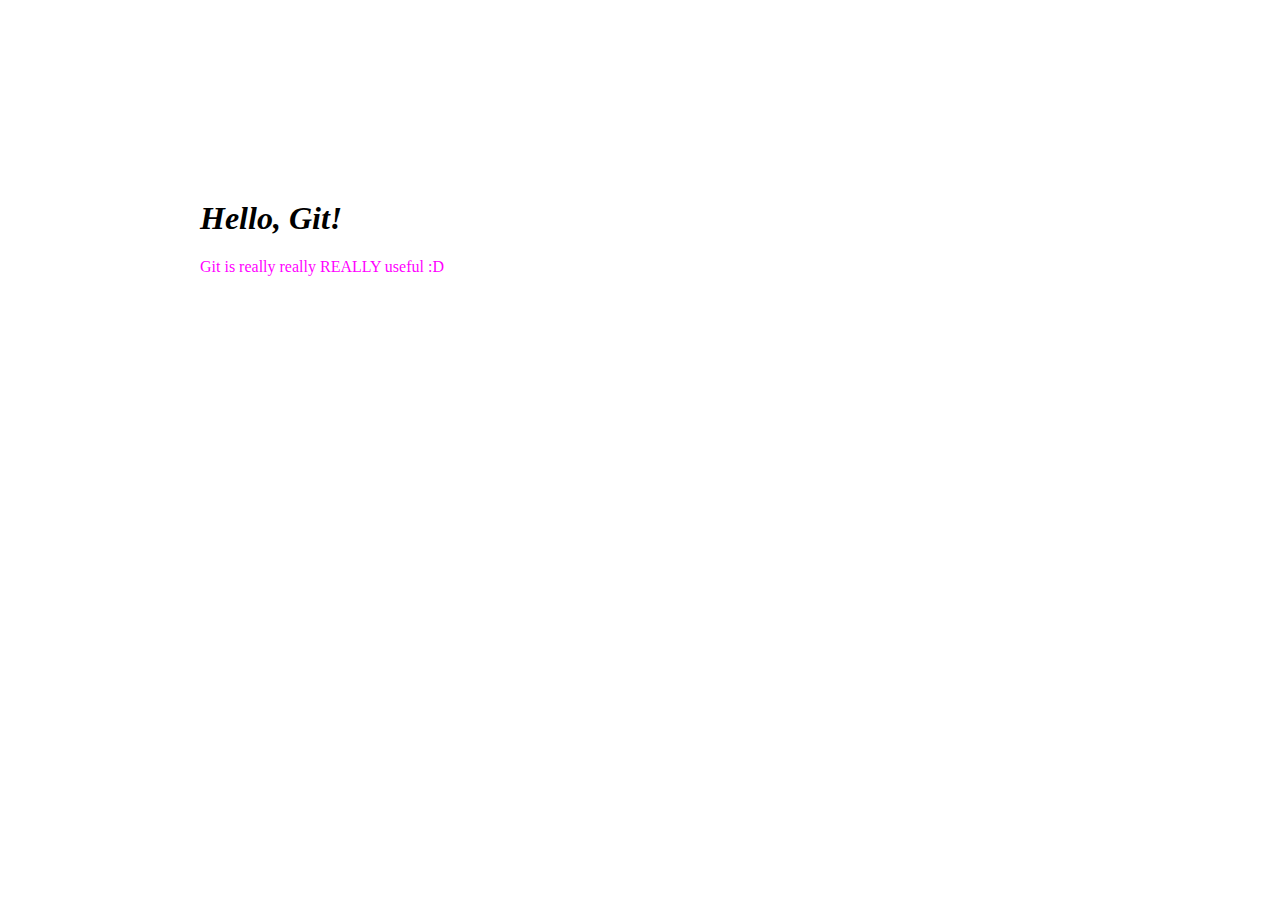
==== index.html @ 8b412821 "Added CSS class for design" ====
<html>
    <head>
        <link rel="stylesheet" href="style.css">
    </head>
    <body>
        <h1 class="designclass">Hello, Git!</h1>
        <p>Git is really really REALLY useful :D</p>
    </body>
</html>
---- style.css ----
h1 {
    font-weight: bold;
    font-style: italic;
}

p {
    color: magenta;
}

body {
    padding: 15%;
}
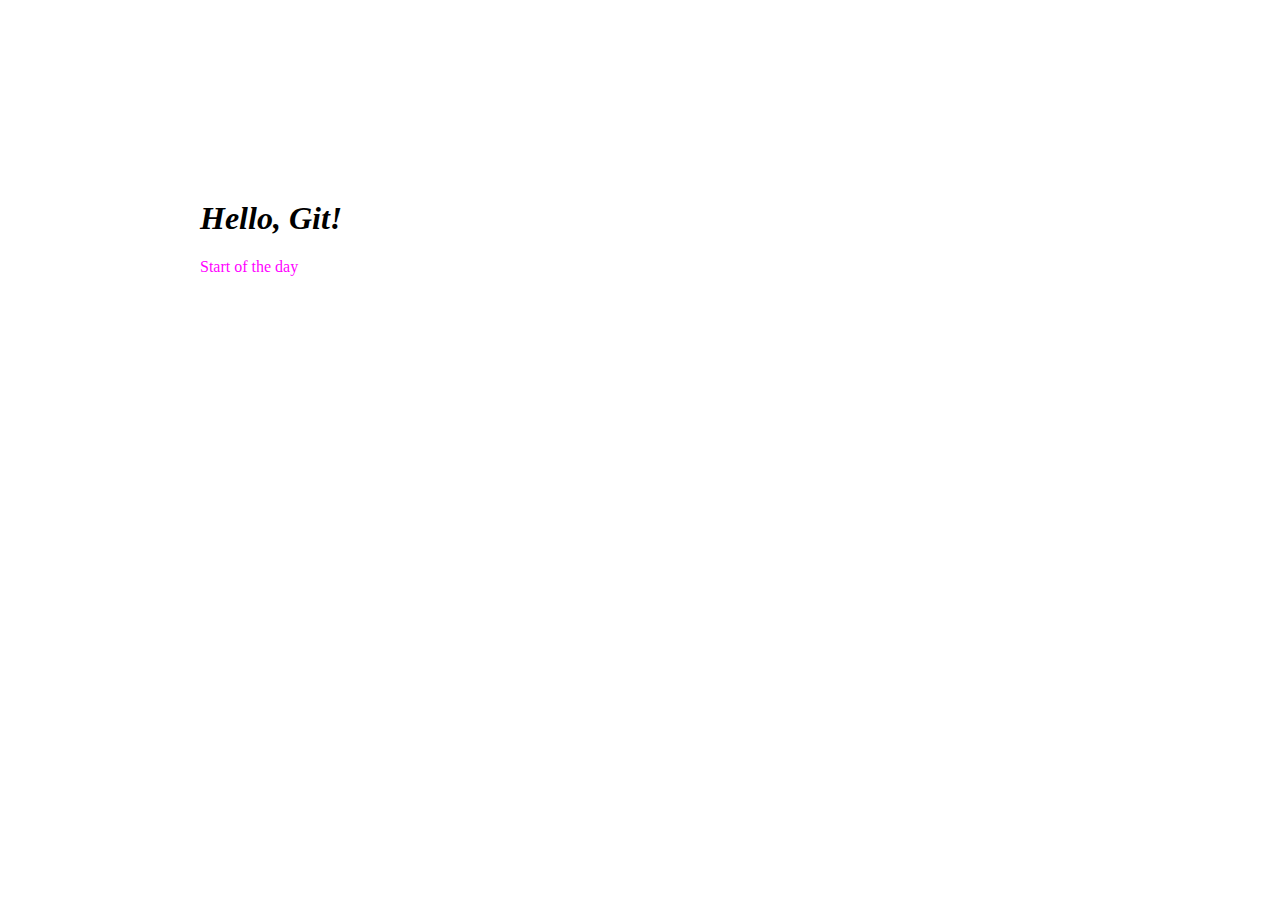
==== commit fb695718: "Add titles to pages" ====
--- a/index.html
+++ b/index.html
@@ -1,9 +1,10 @@
 <html>
     <head>
         <link rel="stylesheet" href="style.css">
+        <title>The best page on the internet</title>
     </head>
     <body>
-        <h1 class="designclass">Hello, Git!</h1>
-        <p>Git is really really REALLY useful :D</p>
+        <h1 class="mainclass designclass">Hello, Git!</h1>
+        <p>Start of the day</p>
     </body>
 </html>
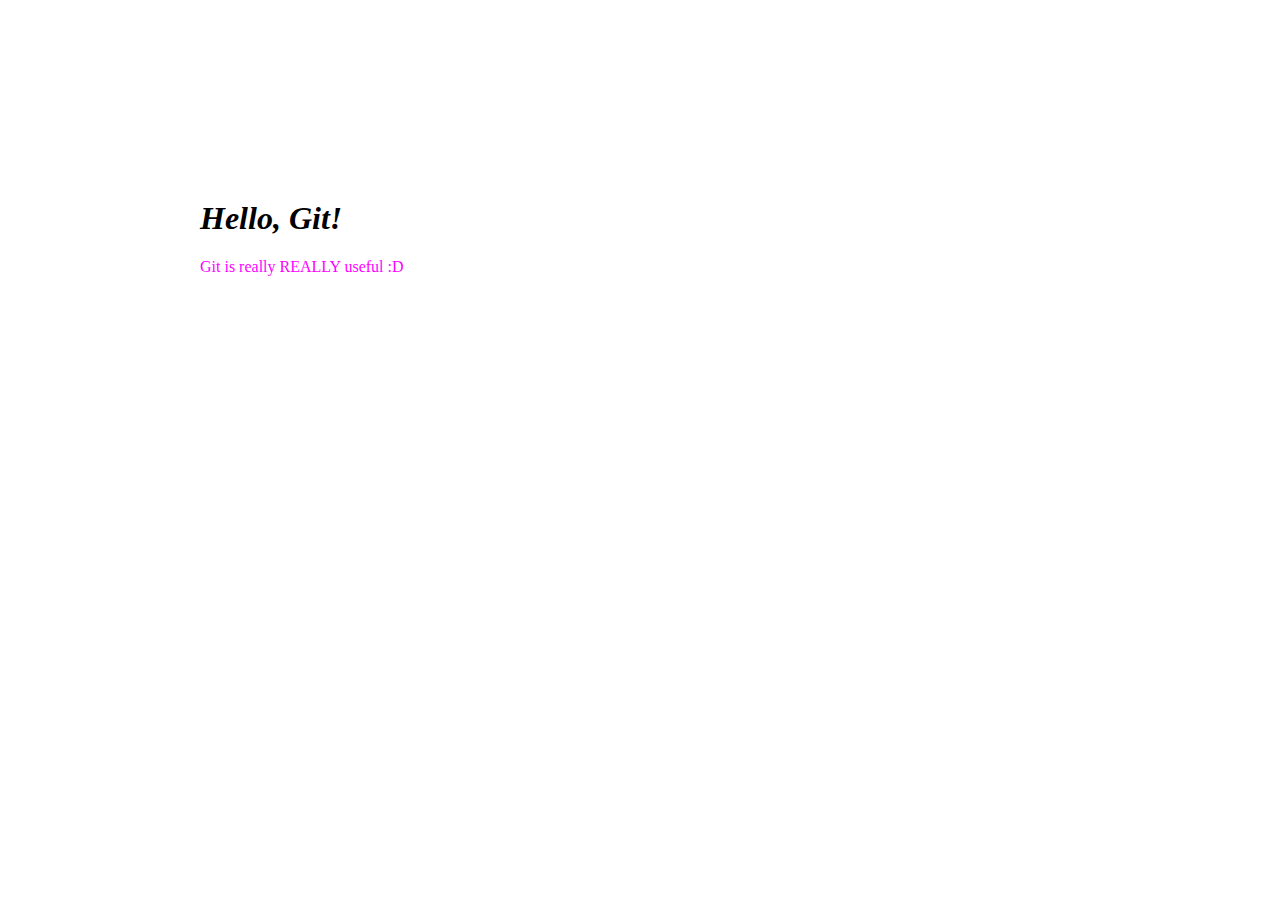
==== commit 2962ac77: "Removed a word" ====
--- a/index.html
+++ b/index.html
@@ -1,10 +1,9 @@
 <html>
     <head>
         <link rel="stylesheet" href="style.css">
-        <title>The best page on the internet</title>
     </head>
     <body>
-        <h1 class="mainclass designclass">Hello, Git!</h1>
-        <p>Start of the day</p>
+        <h1 class="designclass">Hello, Git!</h1>
+        <p>Git is really REALLY useful :D</p>
     </body>
 </html>
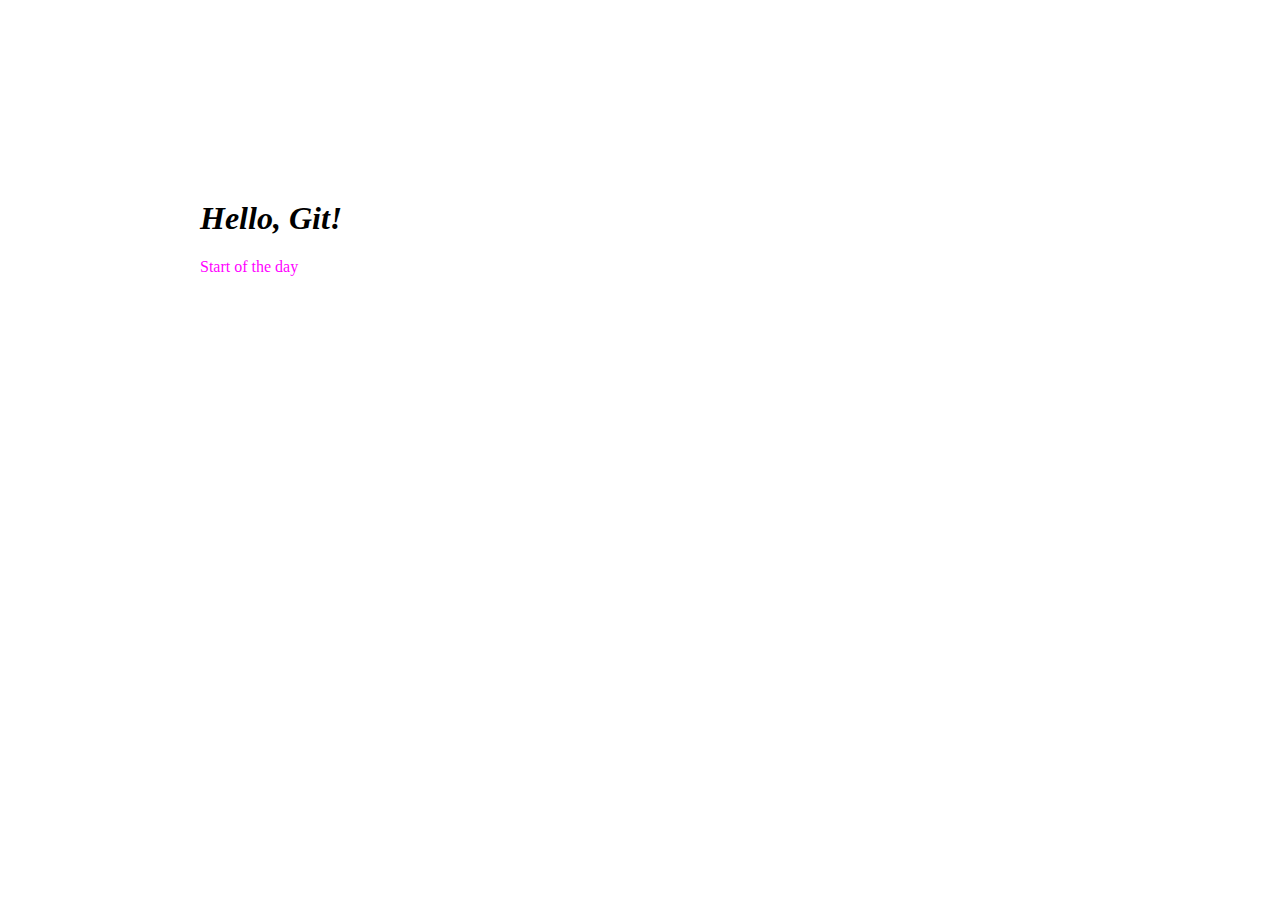
==== commit ca993472: "Added version number to index page title" ====
--- a/index.html
+++ b/index.html
@@ -1,9 +1,10 @@
 <html>
     <head>
         <link rel="stylesheet" href="style.css">
+        <title>The best page on the internet - 0.1</title>
     </head>
     <body>
-        <h1 class="designclass">Hello, Git!</h1>
-        <p>Git is really REALLY useful :D</p>
+        <h1 class="mainclass designclass">Hello, Git!</h1>
+        <p>Start of the day</p>
     </body>
 </html>
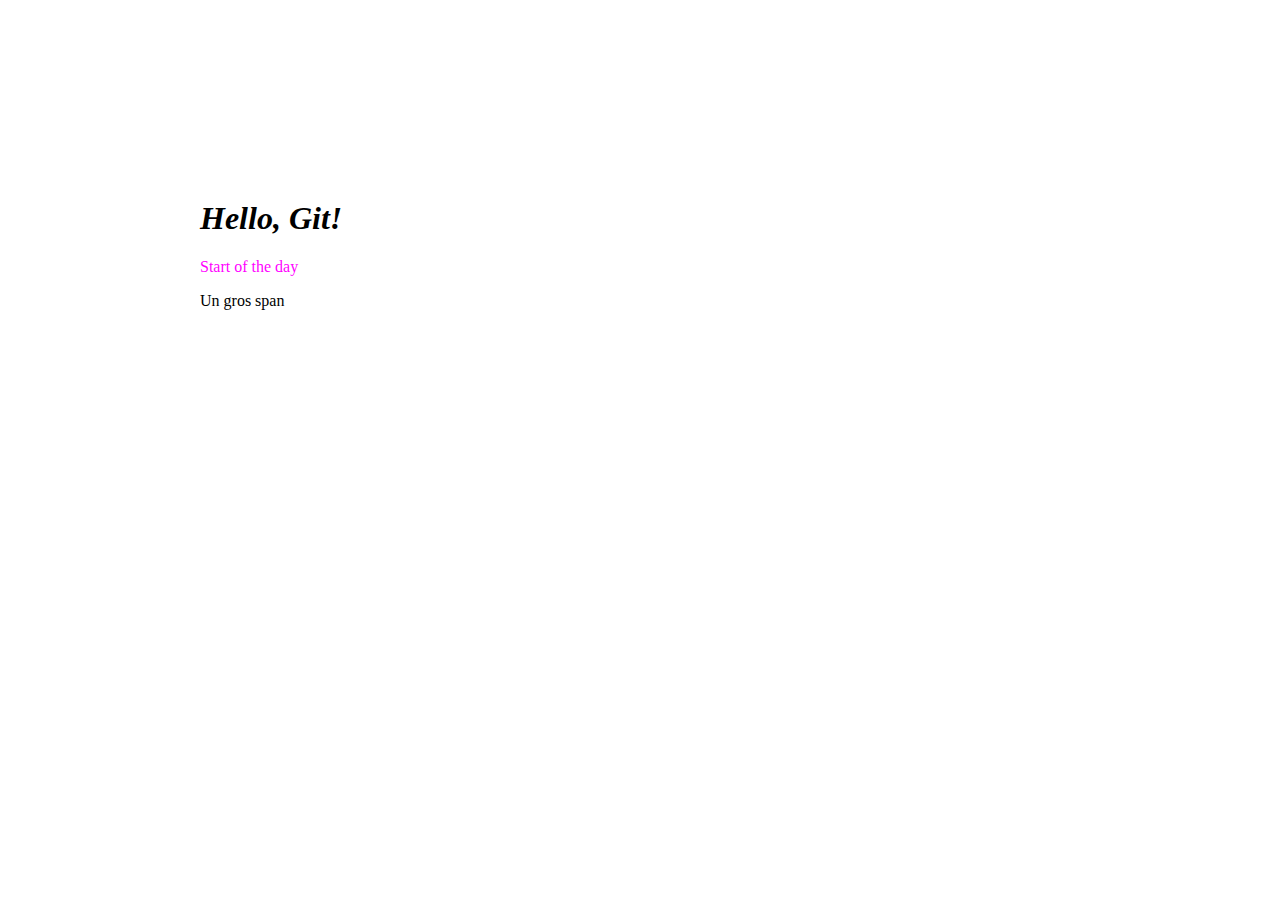
==== commit eca64d61: "Added a bigger span" ====
--- a/index.html
+++ b/index.html
@@ -1,10 +1,11 @@
 <html>
     <head>
         <link rel="stylesheet" href="style.css">
-        <title>The best page on the internet - 0.1</title>
+        <title>A page on the internet | 0.1</title>
     </head>
     <body>
         <h1 class="mainclass designclass">Hello, Git!</h1>
         <p>Start of the day</p>
+        <span>Un gros span</span>
     </body>
 </html>
